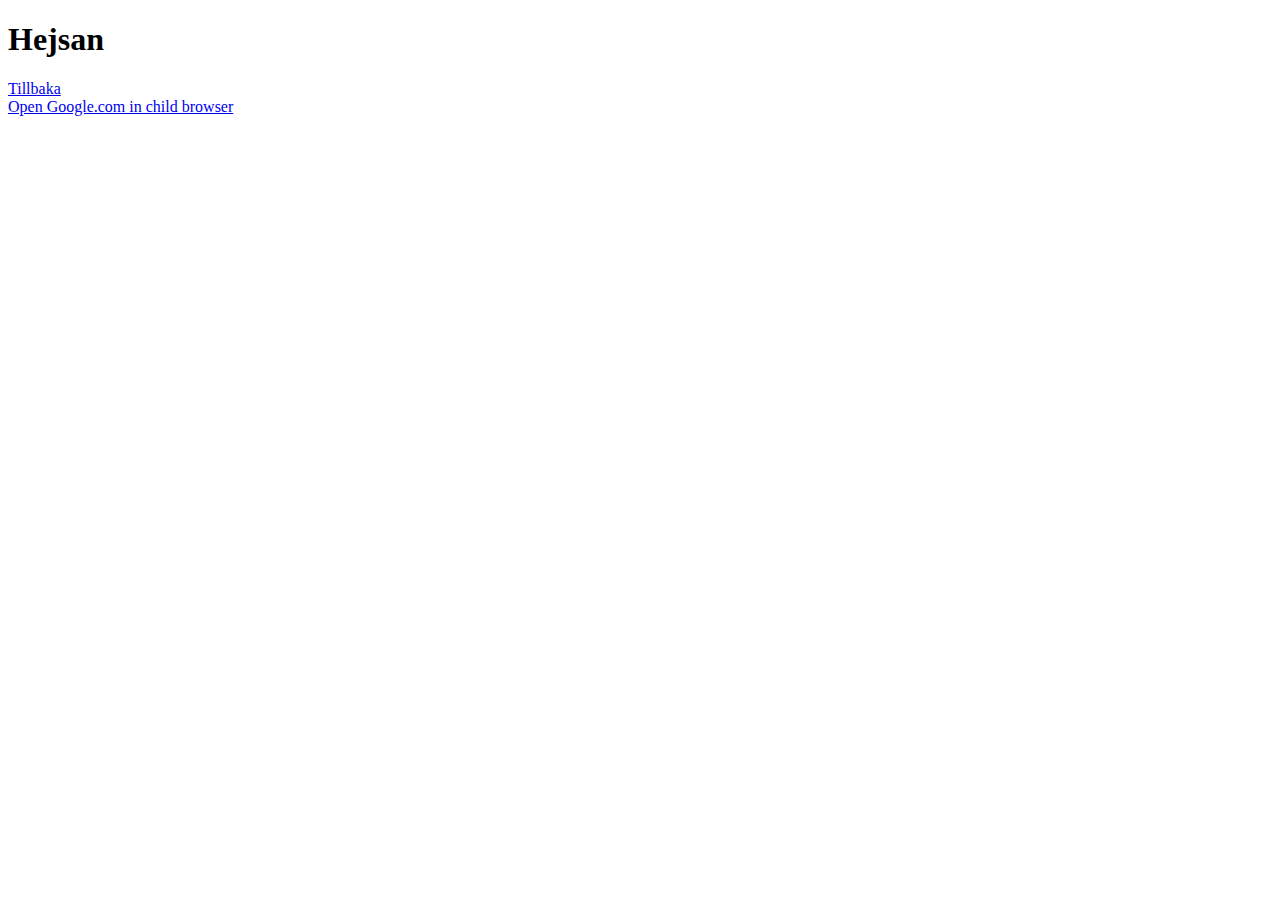
==== www/childbrowser.html @ eaeb7c56 "Test av childbrowser" ====
<!DOCTYPE html>
<html>
	<head>
		<title></title>
	</head>
		<body>
	<h1> Hejsan </h1>
	<a href="index.html">Tillbaka </a>
<br>
 <a href="#" onclick="window.plugins.childBrowser.showWebPage('http://www.google.com');">Open Google.com in child browser</a>
	</body>
</html>
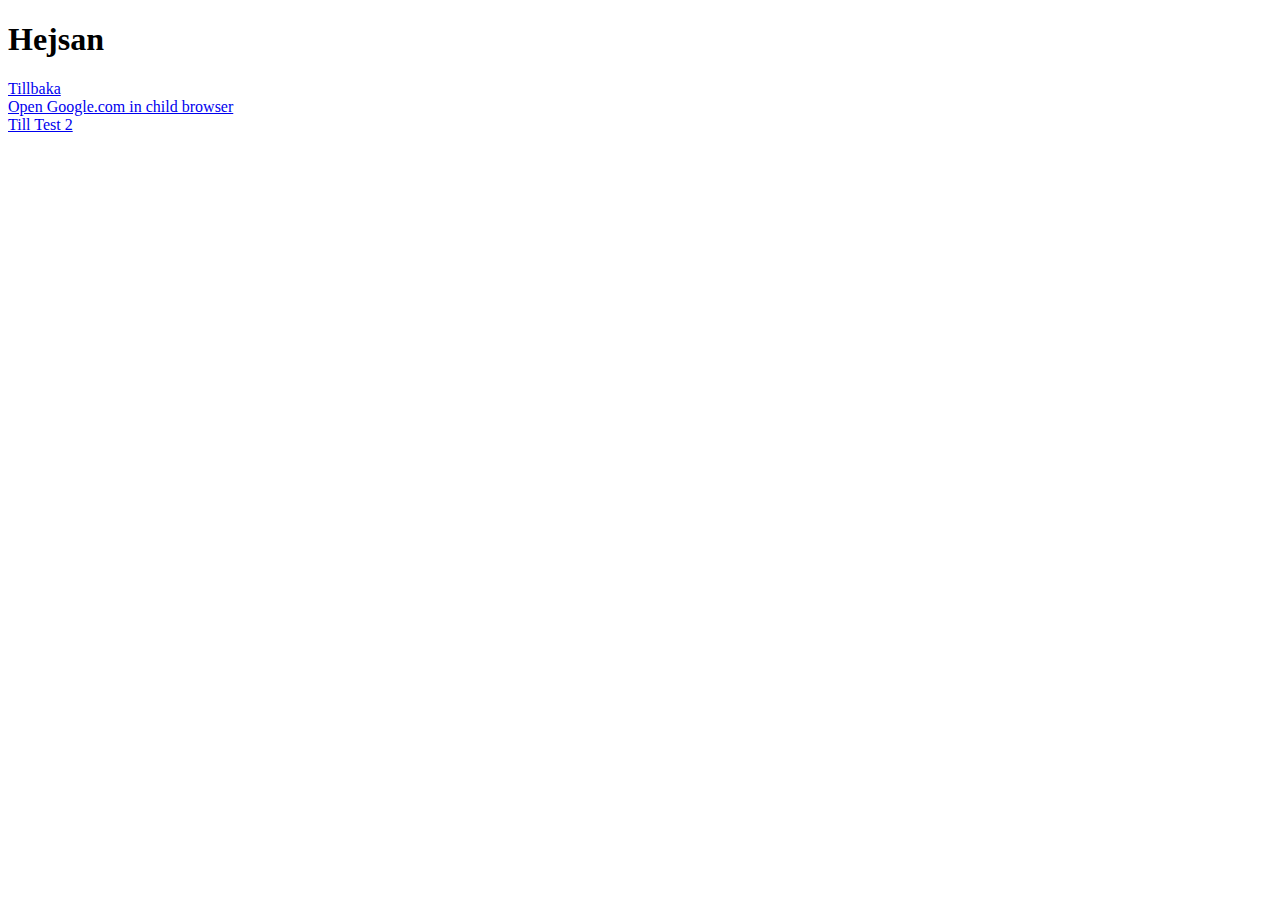
==== commit ee0c4877: "Ny est" ====
--- a/www/childbrowser.html
+++ b/www/childbrowser.html
@@ -7,6 +7,8 @@
 	<h1> Hejsan </h1>
 	<a href="index.html">Tillbaka </a>
 <br>
- <a href="#" onclick="window.plugins.childBrowser.showWebPage('http://www.google.com');">Open Google.com in child browser</a>
-	</body>
+ <a href="#" onclick="window.plugins.childBrowser.showWebPage('http://www.google.com',{ showLocationBar: true });">Open Google.com in child browser</a>
+	
+	<br>
+ <a href="test2.html">Till Test 2 </a>	</body>
 </html>
